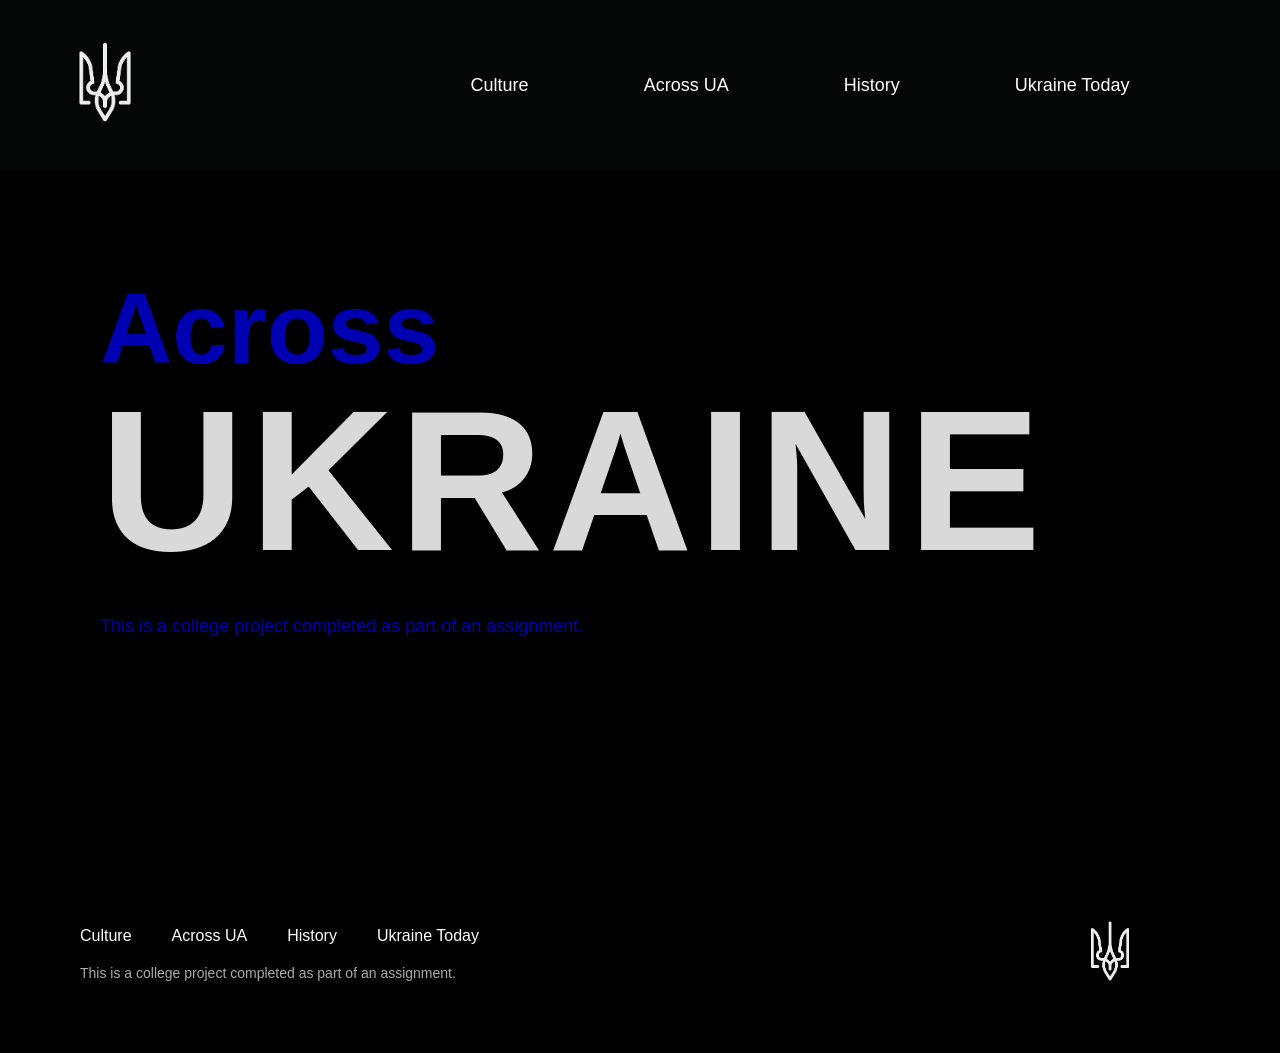
==== across.html @ 90c43dbf "Add files via upload" ====
﻿<!DOCTYPE html>

<html lang="en" xmlns="http://www.w3.org/1999/xhtml">
<head>
    <meta charset="UTF-8" />
    <meta name="viewport" content="width=device-width, initial-scale=1.0" />
    <title>UA Project — Across</title>
    <link rel="icon" type="image/png" href="images/ua.png" />
    <link rel="stylesheet" href="styles/style.css" />
</head>
<body>
    <header>
        <nav>
            <div class="logo">
                <a href="index.html"><img src="images/logo.png" alt="UA Logo" width="80"></a>
            </div>

            <ul class="nav-links">
                <li><a href="culture.html">Culture</a></li>
                <li><a href="across.html">Across UA</a></li>
                <li><a href="history.html">History</a></li>
                <li><a href="today.html">Ukraine Today</a></li>
            </ul>
        </nav>
    </header>
    <main>
        <section id="across-block">
            <h1>Across</h1>
            <h2>UKRAINE</h2>
            <p>This is a college project completed as part of an assignment.</p>
        </section>

    </main>
    <footer>
        <ul>
            <li><a href="culture.html">Culture</a></li>
            <li><a href="across.html">Across UA</a></li>
            <li><a href="history.html">History</a></li>
            <li><a href="today.html">Ukraine Today</a></li>
        </ul>

        <p>
            This is a college project completed as part of an assignment.
        </p>

        <<a href="home.html"><img src="images/logo.png" alt="logo"></a>
    </footer>
</body>
</html>
---- styles/style.css ----
﻿body {
    background-color: #000;
    margin: 0;
    font-family: "Inter", sans-serif;
}
header {
    padding: 20px 25px;
    background-color: #050606;
}
header nav {
     background-color: #050606;
     display: flex;
     align-items: center;
     justify-content: space-between;
     padding: 22px 40px;
}
.logo a {
    color: white;
    text-decoration: none;
    font-size: 28px;
}
.logo img{
    margin-right:180px;
}
.nav-links {
    list-style: none;
    display: flex;
    gap: 55px;
    margin: 0 auto;
    padding: 0;
}
.nav-links li a {
     color: white;
     padding-left: 60px;
     text-decoration: none;
     font-size: 18px;
     transition: color 0.3s ease;
}
.nav-links li a:hover {
     color: #d4af37;
}

/*UKRAINE*/

h1 {
    margin-top: 50px;
    margin-left: 50px;
    font-family: "Montserrat", sans-serif;
    font-weight: 900;
    font-size: 230px;
    color: #fea111;
}
.top p {
    margin-top: -170px;
    margin-left: 50px;
    font-family: "Montserrat", sans-serif;
    font-weight: 200;
    font-size: 24px;
    text-decoration: underline;
    color: #fea111;
}


/*маленькі блоки*/
.block1 p {
    text-align: center;
    font-family: "Montserrat", sans-serif;
    font-weight: 200;
    font-size: 24px;
    color: #ececec;
}

.facts {
    display: flex;
    justify-content: center;
    margin-top: 20px;
}
.facts-container {
    display: flex;
    gap: 20px;
    padding: 25px 35px;
    border-radius: 40px;
    max-width: 1500px;
}
.fact-card {
    background: #1f1f1f;
    color: #ccc;
    padding: 20px;
    border-radius: 20px;
    width: 200px;
    font-size: 20px;
    text-align: center;
    line-height: 1.4;
    transition: 0.3s;
}
.fact-card:hover {
    background: #2a2a2a;
    transform: translateY(-5px);
}


/*блок з текстом*/

#info-block {
    position: relative;
    width: 100%;
    max-width: 900px;
    height: 420px;
    margin: 0 auto;
    background-color: black;
}
#info-text {
    position: absolute;
    top: 200px;
    left: 50%;
    transform: translateX(-50%);
    text-align: center;
    color: white;
    width: 70%;
    font-size: 18px;
    line-height: 1.35;
    font-family: Arial, sans-serif;
}
#bp2 {
    position: absolute;
    top: 180px;
    left: -50px;
    width: 70px;
}
#wp1 {
    position: absolute;
    top: 70px;
    left: 170px;
    width: 120px;
}
#wp3 {
    position: absolute;
    top: 380px;
    left: -20px;
    width: 130px;
}
#wp4 {
    position: absolute;
    top: 200px;
    right: 0px;
    width: 100px;
}
#bp5 {
    position: absolute;
    top: 340px;
    right: -90px;
    width: 100px;
}
#wp6 {
    position: absolute;
    top: 450px;
    right: 130px;
    width: 100px;
}




/*останній блок*/
#statue-block {
    position: relative;
    height: 500px;
    display: flex;
    justify-content: center;
    align-items: center;
}
#statue {
    margin-top: 100px;
    height: 420px;
 
}
#statue-block::after {
    content: "";
    position: absolute;
    bottom: 0;
    width: 100%;
    height: 120px;
    background: linear-gradient(to top, orange, transparent);
}
#left-card {
    text-align: center;
    position: absolute;
    left: 220px;
    top: 180px;
    background: #1f1f1f;
    color: white;
    padding: 25px;
    border-radius: 20px;
    width: 180px;
    font-size: 20px;
    line-height: 1.4;
}
#right-card {
    text-align:center;
    position: absolute;
    right: 220px;
    top: 180px;
    background: #7a4b00;
    color: white;
    padding: 25px;
    border-radius: 20px;
    width: 180px;
    font-size: 20px;
    line-height: 1.4;
}






/*футер*/
footer {
    background: black;
    padding: 40px;
    position: relative;
}
footer ul {
    display: flex;
    gap: 40px;
    color: white;
    margin-bottom: 20px;
    list-style: none;
}
footer ul li a {
    color: white;
    text-decoration: none;
    font-size: 16px;
}
footer p {
    margin-left:40px;
    color: #aaa;
    font-size: 14px;
}
footer img {
    position: absolute;
    right: 140px;
    top: 50px;
    width: 60px;
}




/*Culture Page*/
#culture-block {
    position: relative;
    height: 500px;
    padding: 100px;
}
#culture-block h1 {
    font-family: "NAMU", sans-serif;
    color: #8B0000;
    font-size: 100px;
    margin: 0;
}
#culture-block h2 {
    font-family: "NAMU", sans-serif;
    font-size: 200px;
    color: #d9d9d9;
    margin: -20px 0 20px 0;
    letter-spacing: 5px;
}
#culture-block p {
    color: #8B0000;
    font-size: 18px;
}
#culture-icon1 {
    position: absolute;
    right: 150px;
    top: 120px;
    width: 60px;
}
#culture-icon2 {
    position: absolute;
    right: 140px;
    top: 220px;
    width: 80px;
}
#culture-icon3 {
    position: absolute;
    right: 150px;
    top: 340px;
    width: 60px;
}





/*Across Page*/
#across-block {
    position: relative;
    height: 500px;
    padding: 100px;
}
#across-block h1 {
    font-family: "Mochiy Pop One", sans-serif;
    color: #0000B3;
    font-size: 100px;
    margin: 0;
}
#across-block h2 {
    font-family: "Alice", sans-serif;
    font-size: 200px;
    color: #d9d9d9;
    margin: -20px 0 20px 0;
    letter-spacing: 5px;
}
#across-block p {
    color: #0000B3;
    font-size: 18px;
}
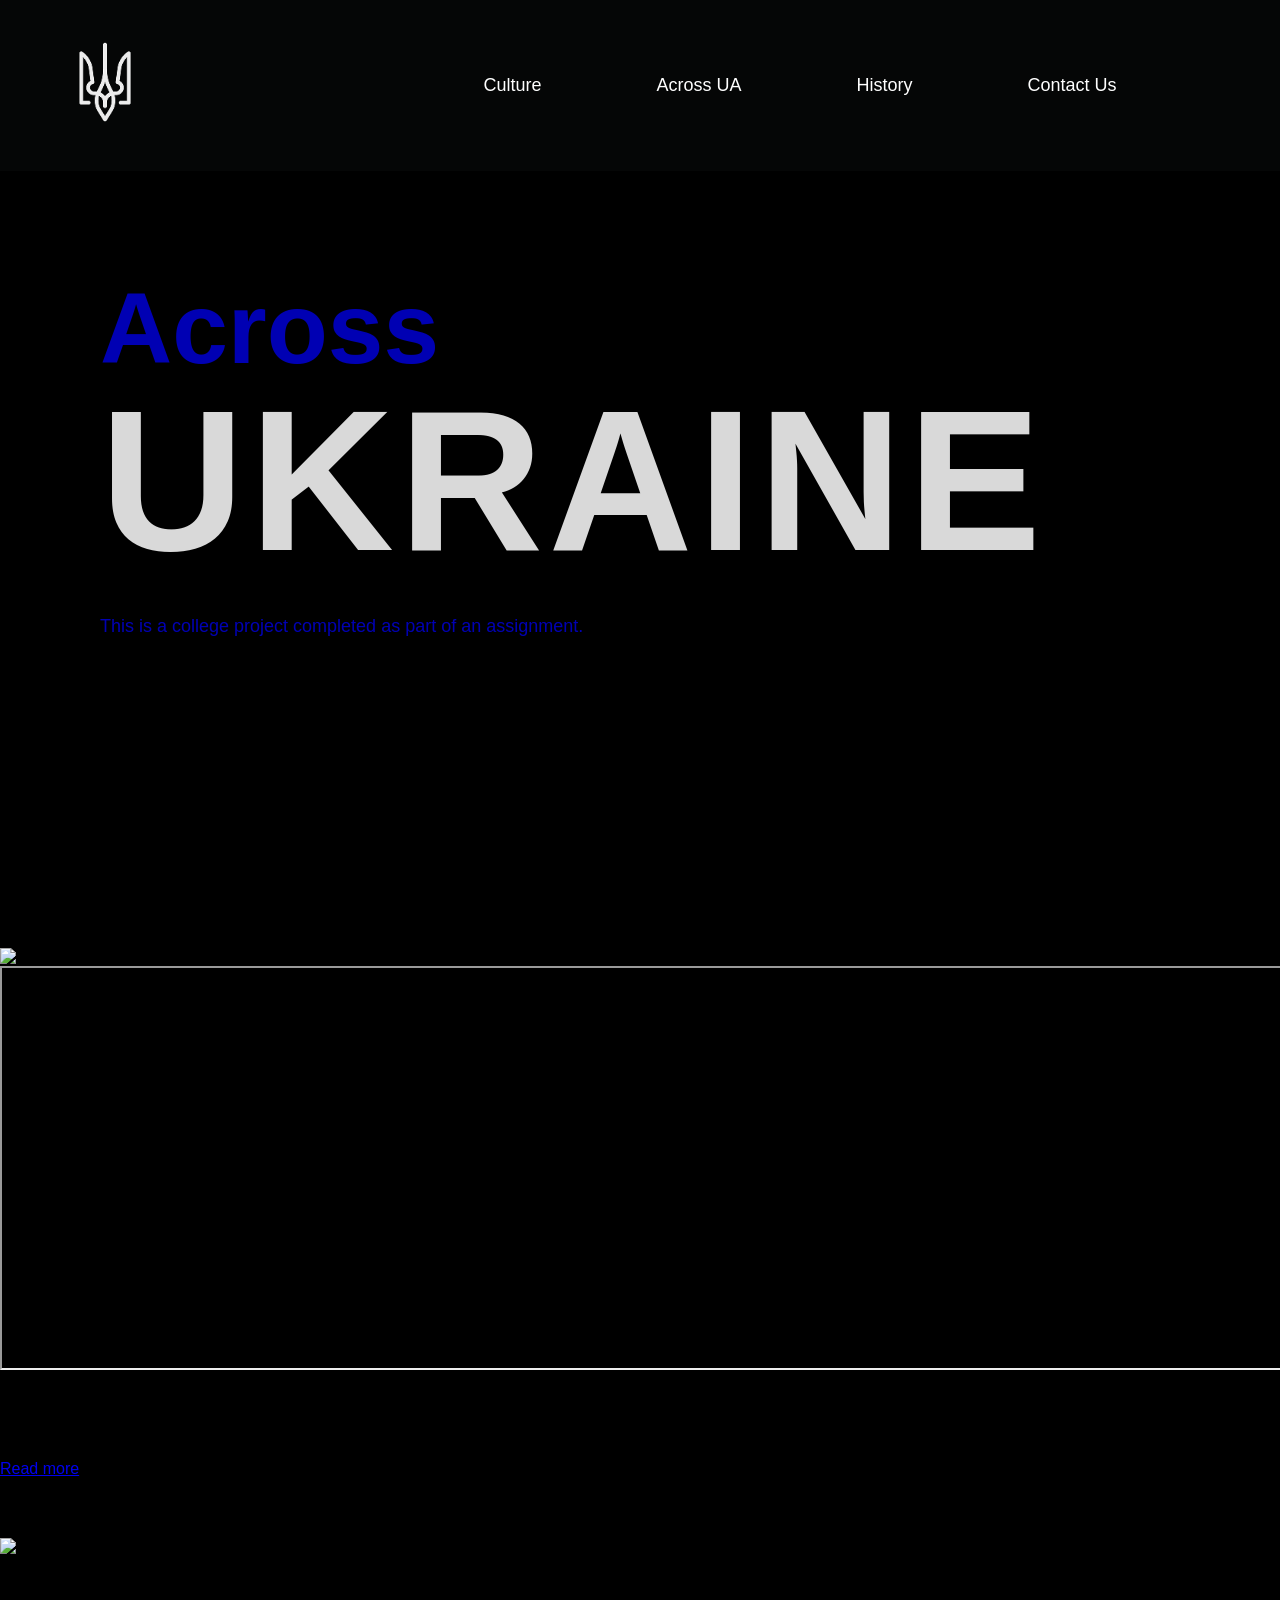
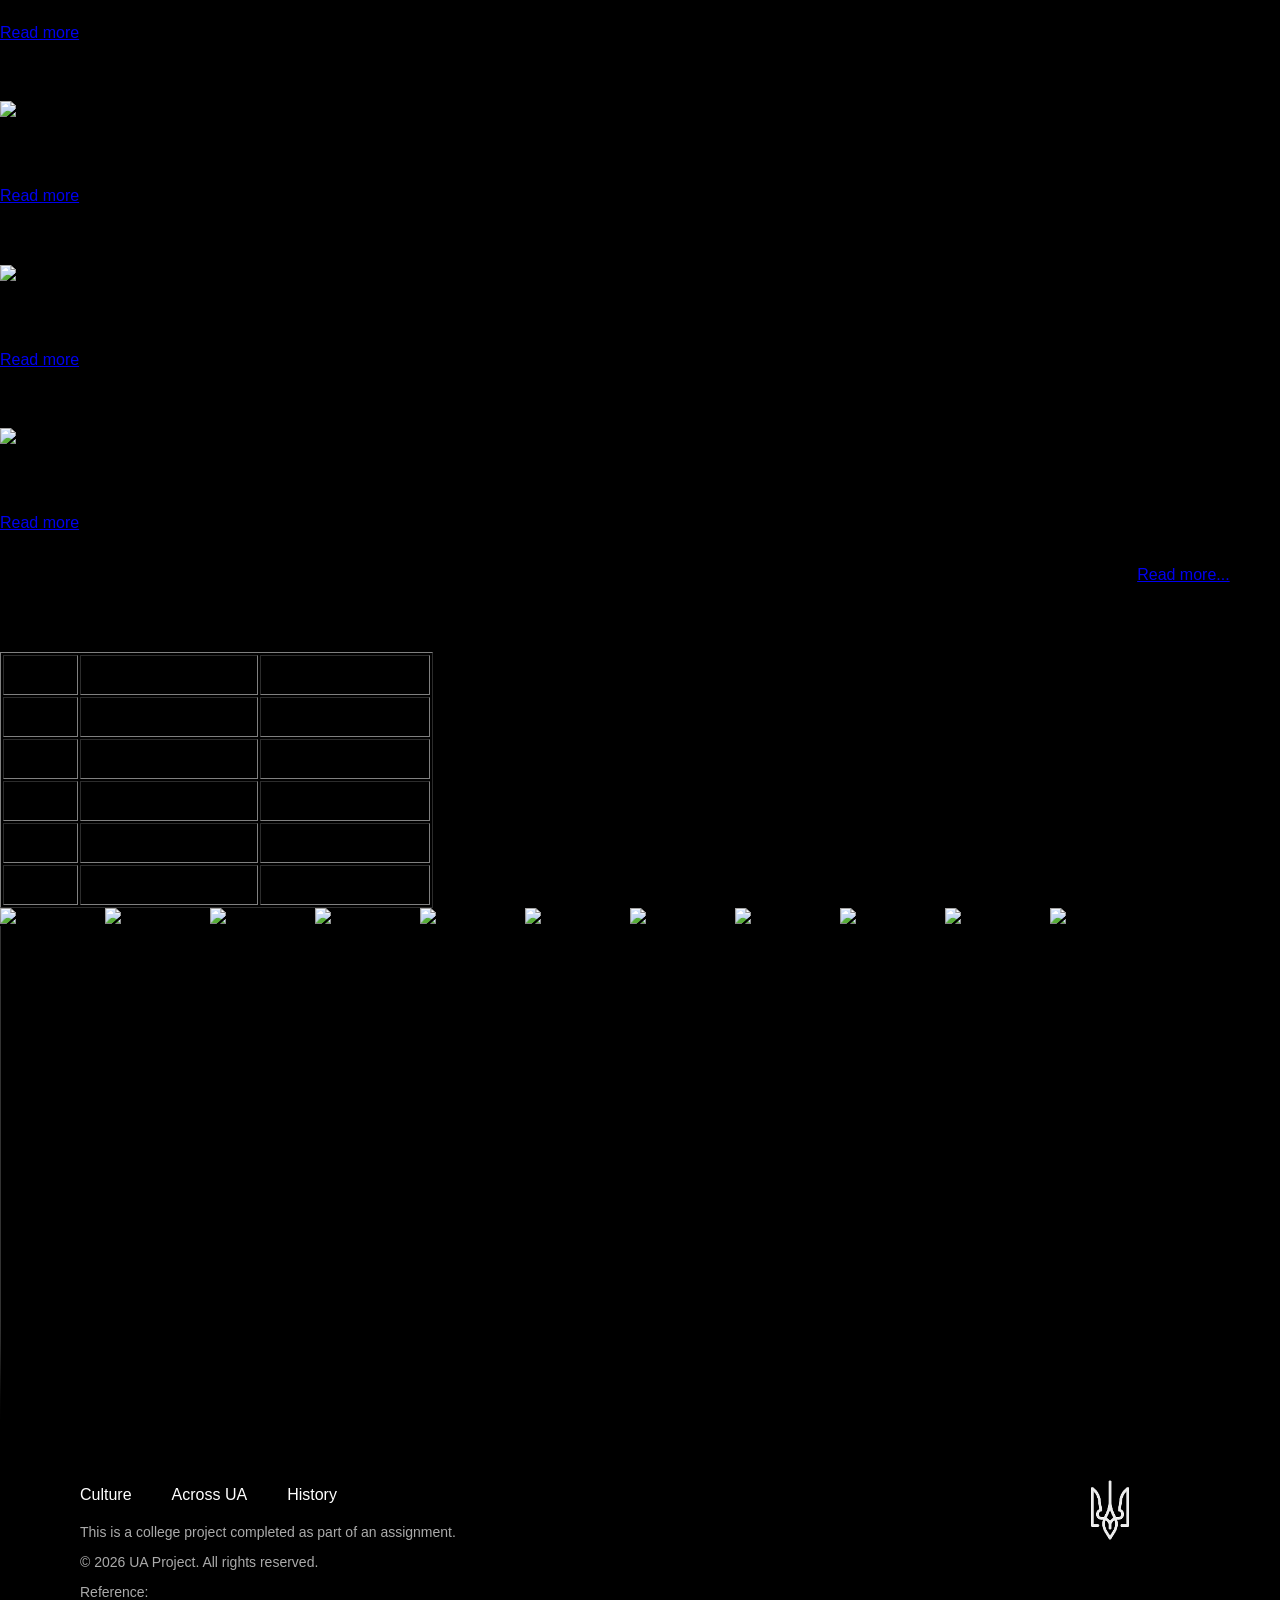
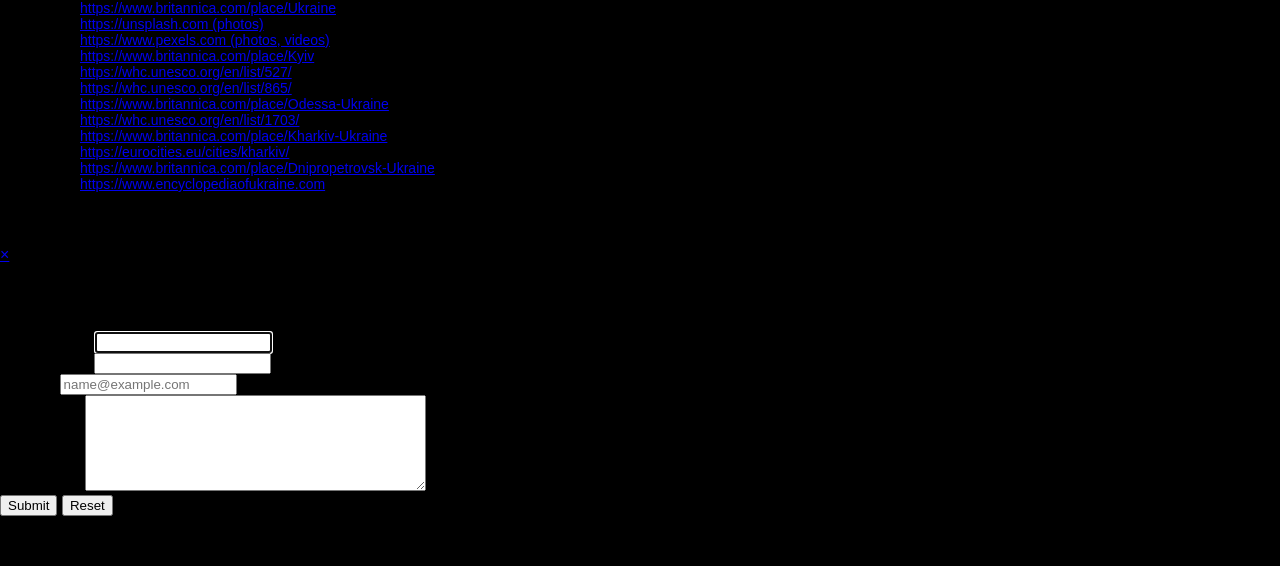
==== commit 67003539: "Update across.html" ====
--- a/across.html
+++ b/across.html
@@ -17,33 +17,223 @@
 
             <ul class="nav-links">
                 <li><a href="culture.html">Culture</a></li>
-                <li><a href="across.html">Across UA</a></li>
+                <li><a href="across.html" class="active">Across UA</a></li>
                 <li><a href="history.html">History</a></li>
-                <li><a href="today.html">Ukraine Today</a></li>
+                <li><a href="#contactModal" class="contact-btn">Contact Us</a></li>
             </ul>
         </nav>
     </header>
     <main>
-        <section id="across-block">
+        <div id="across-block">
             <h1>Across</h1>
             <h2>UKRAINE</h2>
             <p>This is a college project completed as part of an assignment.</p>
+        </div>
+        <img id="plane" src="images/plane.png" alt="">
+        <img id="flower" src="images/flowAcross.png" alt="">
+
+        <section>
+            <article>
+                <h3>Kyiv</h3>
+
+                <img src="images/kyiv.jpg" alt="Kyiv city view" width="500">
+                <iframe src="https://maps.google.com/maps?q=Kyiv,Ukraine&output=embed" width="100%" height="400">
+                </iframe>
+
+                <p>
+                    Kyiv is one of the oldest cities in Eastern Europe, founded over 1,400 years ago.
+                    It is known for its golden-domed churches and historical architecture.
+                    Saint Sophia Cathedral, a UNESCO World Heritage Site, represents medieval architecture,
+                    while Kyiv Pechersk Lavra is one of the most important religious centers in Ukraine.
+                    The city also combines modern buildings with ancient history, creating a unique skyline.
+                </p>
+
+                <a href="https://www.britannica.com/place/Kyiv" target="_blank"> Read more </a>
+
+                <h3>Lviv</h3>
+
+                <img src="images/lviv.jpg" alt="Lviv architecture" width="500">
+
+                <p>
+                    Lviv is known for its well-preserved historic center and European-style architecture.
+                    The city features Gothic, Baroque, and Renaissance buildings.
+                    Market Square is the heart of the city, surrounded by colorful historic houses.
+                    Lviv is also famous for its coffee culture and artistic atmosphere.
+                </p>
+
+                <a href="https://whc.unesco.org/en/list/865/" target="_blank"> Read more </a>
+
+                <h3>Odesa</h3>
+
+                <img src="images/odesa.jpg" alt="Odesa opera house" width="500">
+
+                <p>
+                    Odesa is a major port city on the Black Sea with a rich multicultural history.
+                    The city is famous for its Opera House, considered one of the most beautiful in Europe.
+                    The Potemkin Stairs are an iconic architectural landmark connecting the city to the port.
+                    Odesa’s architecture reflects Italian and French influences.
+                </p>
+
+                <a href="https://www.britannica.com/place/Odessa-Ukraine" target="_blank"> Read more </a>
+
+                <h3>Kharkiv</h3>
+
+                <img src="images/kharkiv.jpg" alt="Kharkiv city" width="500">
+
+                <p>
+                    Kharkiv is one of Ukraine’s largest cities and a major educational center.
+                    It is known for Freedom Square, one of the largest city squares in Europe.
+                    The Derzhprom building is a famous example of constructivist architecture.
+                    Kharkiv blends Soviet-era design with modern development.
+                </p>
+
+                <a href="https://www.britannica.com/place/Kharkiv-Ukraine" target="_blank"> Read more </a>
+
+                <h3>Dnipro</h3>
+
+                <img src="images/dnipro.jpg" alt="Dnipro river view" width="500">
+
+                <p>
+                    Dnipro is an important industrial and technological center of Ukraine.
+                    The city stretches along the Dnipro River, one of the largest rivers in Europe.
+                    It played a key role in the Soviet space industry and engineering.
+                    Modern bridges and river views define the city’s landscape.
+                </p>
+
+                <a href="https://www.britannica.com/place/Dnipropetrovsk-Ukraine" target="_blank"> Read more </a>
+            </article>
+            <aside>
+                <p>
+                    Ukraine is a diverse country with a rich cultural and historical landscape.
+                    From ancient cities to modern industrial centers, each region reflects a unique blend
+                    of traditions, architecture, and identity. Major cities such as Kyiv, Lviv, Odesa, and Kharkiv
+                    play an important role in shaping the country’s cultural and economic development.
+                    <a href="https://www.britannica.com/place/Ukraine">Read more...</a>
+                </p>
+
+                <h2>City Overview</h2>
+
+                <table border="1" cellpadding="10">
+                    <tr>
+                        <th>City</th>
+                        <th>Population (approx.)</th>
+                        <th>Region</th>
+                    </tr>
+
+                    <tr>
+                        <td>Kyiv</td>
+                        <td>2.9 million</td>
+                        <td>Central Ukraine</td>
+                    </tr>
+
+                    <tr>
+                        <td>Kharkiv</td>
+                        <td>1.4 million</td>
+                        <td>Eastern Ukraine</td>
+                    </tr>
+
+                    <tr>
+                        <td>Odesa</td>
+                        <td>1 million</td>
+                        <td>Southern Ukraine</td>
+                    </tr>
+
+                    <tr>
+                        <td>Dnipro</td>
+                        <td>1 million</td>
+                        <td>Central-East Ukraine</td>
+                    </tr>
+
+                    <tr>
+                        <td>Lviv</td>
+                        <td>720,000</td>
+                        <td>Western Ukraine</td>
+                    </tr>
+                </table>
+                <div>
+                    <img src="images/aside.jpg" alt="photo of UA" width="300">
+                    <img src="images/aside2.jpg" alt="photo of UA" width="300">
+                    <img src="images/aside3.jpg" alt="photo of UA" width="300">
+                    <img src="images/aside4.jpg" alt="photo of UA" width="300">
+                    <img src="images/aside5.jpg" alt="photo of UA" width="300">
+                    <img src="images/aside6.jpg" alt="photo of UA" width="300">
+                    <img src="images/aside7.jpg" alt="photo of UA" width="300">
+                    <img src="images/aside8.jpg" alt="photo of UA" width="300">
+                    <img src="images/aside9.jpg" alt="photo of UA" width="300">
+                    <img src="images/aside10.jpg" alt="photo of UA" width="300">
+                    <img src="images/aside11.jpg" alt="photo of UA" width="300">
+                </div>
+            </aside>
         </section>
-
+        <video width="1000" controls class="video">
+            <source src="images/video.mp4" type="video/mp4">
+        </video>
     </main>
     <footer>
         <ul>
             <li><a href="culture.html">Culture</a></li>
             <li><a href="across.html">Across UA</a></li>
             <li><a href="history.html">History</a></li>
-            <li><a href="today.html">Ukraine Today</a></li>
         </ul>
 
         <p>
             This is a college project completed as part of an assignment.
         </p>
-
-        <<a href="home.html"><img src="images/logo.png" alt="logo"></a>
+        <p>&copy; 2026 UA Project. All rights reserved.</p>
+
+
+        <p>
+            Reference: <br />
+            <a href="https://www.britannica.com/place/Ukraine">https://www.britannica.com/place/Ukraine</a><br />
+            <a href="https://unsplash.com">https://unsplash.com (photos)</a><br />
+            <a href="https://www.pexels.com">https://www.pexels.com (photos, videos)</a><br />
+            <a href="https://www.britannica.com/place/Kyiv">https://www.britannica.com/place/Kyiv</a><br />
+            <a href="https://whc.unesco.org/en/list/527/">https://whc.unesco.org/en/list/527/</a><br />
+            <a href="https://whc.unesco.org/en/list/865/">https://whc.unesco.org/en/list/865/</a><br />
+            <a href="https://www.britannica.com/place/Odessa-Ukraine">https://www.britannica.com/place/Odessa-Ukraine</a><br />
+            <a href="https://whc.unesco.org/en/list/1703/">https://whc.unesco.org/en/list/1703/</a><br />
+            <a href="https://www.britannica.com/place/Kharkiv-Ukraine">https://www.britannica.com/place/Kharkiv-Ukraine</a><br />
+            <a href="https://eurocities.eu/cities/kharkiv/">https://eurocities.eu/cities/kharkiv/</a><br />
+            <a href="https://www.britannica.com/place/Dnipropetrovsk-Ukraine">https://www.britannica.com/place/Dnipropetrovsk-Ukraine</a><br />
+            <a href="https://www.encyclopediaofukraine.com">https://www.encyclopediaofukraine.com</a>
+        </p>
+
+
+
+        <a href="home.html"><img src="images/logo.png" alt="logo"></a>
     </footer>
+
+
+    <div id="contactModal" class="modal">
+        <div class="modal-content">
+
+            <a href="#" class="close-btn">&times;</a>
+
+            <h2>Contact Us</h2>
+
+            <form action="http://foo.com" method="get">
+
+                <label for="first-name">First name: <span class="required">*</span></label>
+                <input type="text" id="first-name" name="firstname" autofocus required><br>
+
+                <label for="last-name">Last name: <span class="required">*</span></label>
+                <input type="text" id="last-name" name="lastname" required><br>
+
+                <label for="email">Email: <span class="required">*</span></label>
+                <input type="email" id="email" name="email" required placeholder="name@example.com"><br>
+
+                <label for="message">Message: <span class="required">*</span></label>
+                <textarea cols="40" rows="6" id="message" name="message"></textarea><br>
+
+                <input type="submit" name="submit" id="button" value="Submit">
+                <input type="reset" name="reset" id="reset">
+            </form>
+
+            <p style="margin-left: 138px">
+                <span class="required">*</span> <em>indicates a required field</em>
+            </p>
+
+        </div>
+    </div>
 </body>
-</html>+</html>
